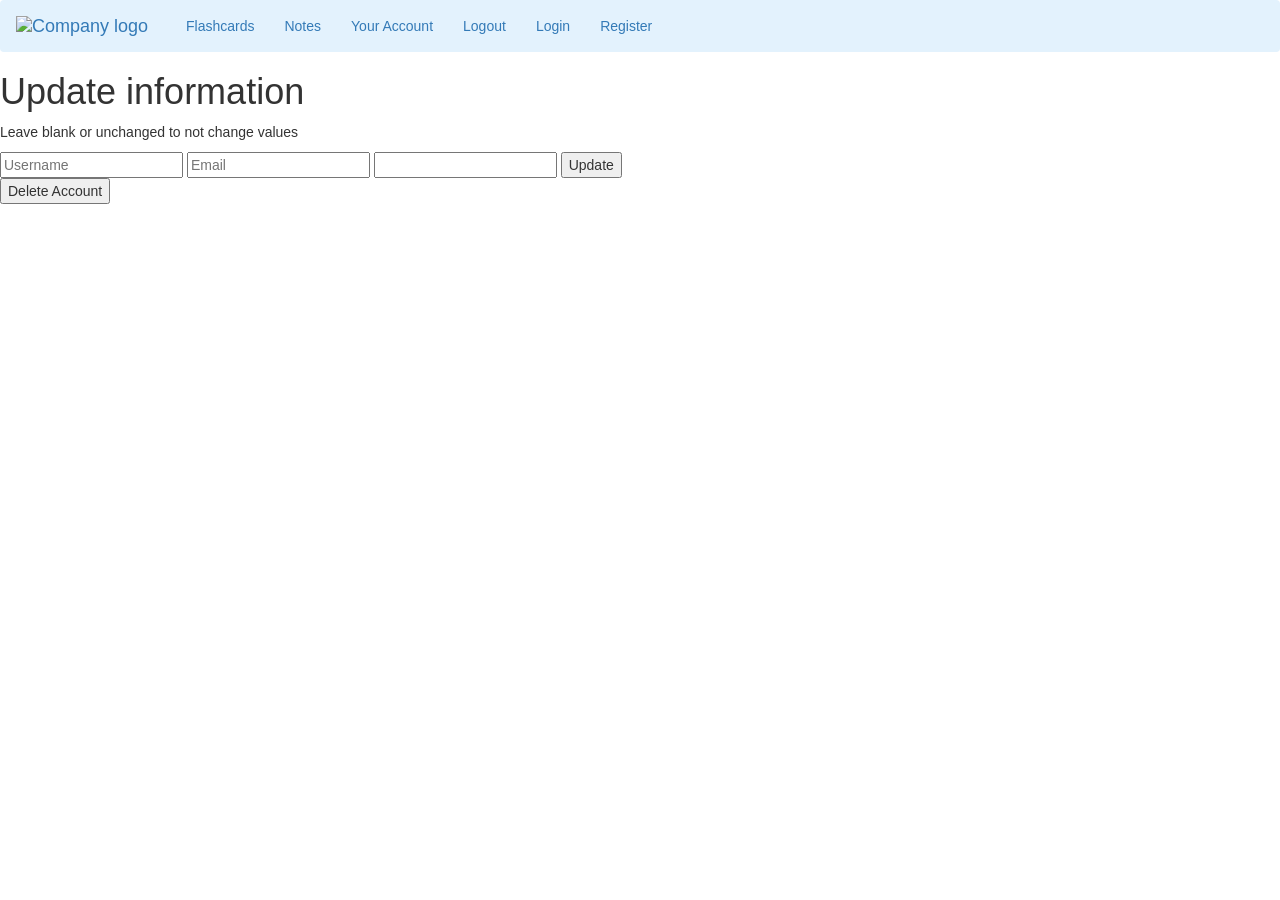
==== Frontend_tier/src/templates/user_info.html @ cdf6b628 "Made initial frontend code created file structure created required html files connected the frontend" ====
<!DOCTYPE html>
<html lang="en">
    <head>
        <meta charset="UTF-8">
        <meta name="viewport" content="width=device-width, initial-scale=1.0">
        <title>SimpleRevisior</title>
        <link rel="stylesheet" href="/static/css/styles.css">
        <!-- bootstrap cos easy for navbar -->
        <link rel="stylesheet" href="https://maxcdn.bootstrapcdn.com/bootstrap/3.4.1/css/bootstrap.min.css">

        <nav class="navbar navbar-light" style="background-color: #e3f2fd;">
            <div class="container-fluid nav-spacing">
                <div class="navbar-header">
                    <!-- logo made by yours truly -->
                    <a href="/templates/index.html" class="navbar-brand nav-link"><img src="/static/assets/company_logo.png" alt="Company logo" style="width:140px"></a>
                </div>
                <ul class="nav navbar-nav">
                    <li><a href="/templates/flashcard_search.html">Flashcards</a></li>

                    <li class="logged-in"><a href="/templates/note_search.html">Notes</a></li>
                    <li class="logged-in"><a href="/templates/user_info.html" class="nav-link disabled">Your Account</a></li>
                    <li class="logged-in"><a href="/templates/index.html" id="logout">Logout</a></li>

                    <li class="logged-out"><a href="/templates/login.html">Login</a></li>
                    <li class="logged-out"><a href="/templates/register.html">Register</a></li>
                </ul>
            </div>
        </nav>
    </head>
    <body>
        <main>
            <h1>Update information</h1>
            <p>Leave blank or unchanged to not change values</p>

            <div>
                <input type="text" id="username" placeholder="Username">
                <input type="email" id="email" placeholder="Email">
                <input type="password" id="password">
                <button class="submit" onclick="update()">Update</button>
            </div>

            <div>
                <button class="submit" onclick="deleteAccount()">Delete Account</button>
            </div>
        </main>

        <script src="/static/js/main.js"></script>
        <script src="/static/js/user_info.js"></script>
    </body>
</html>
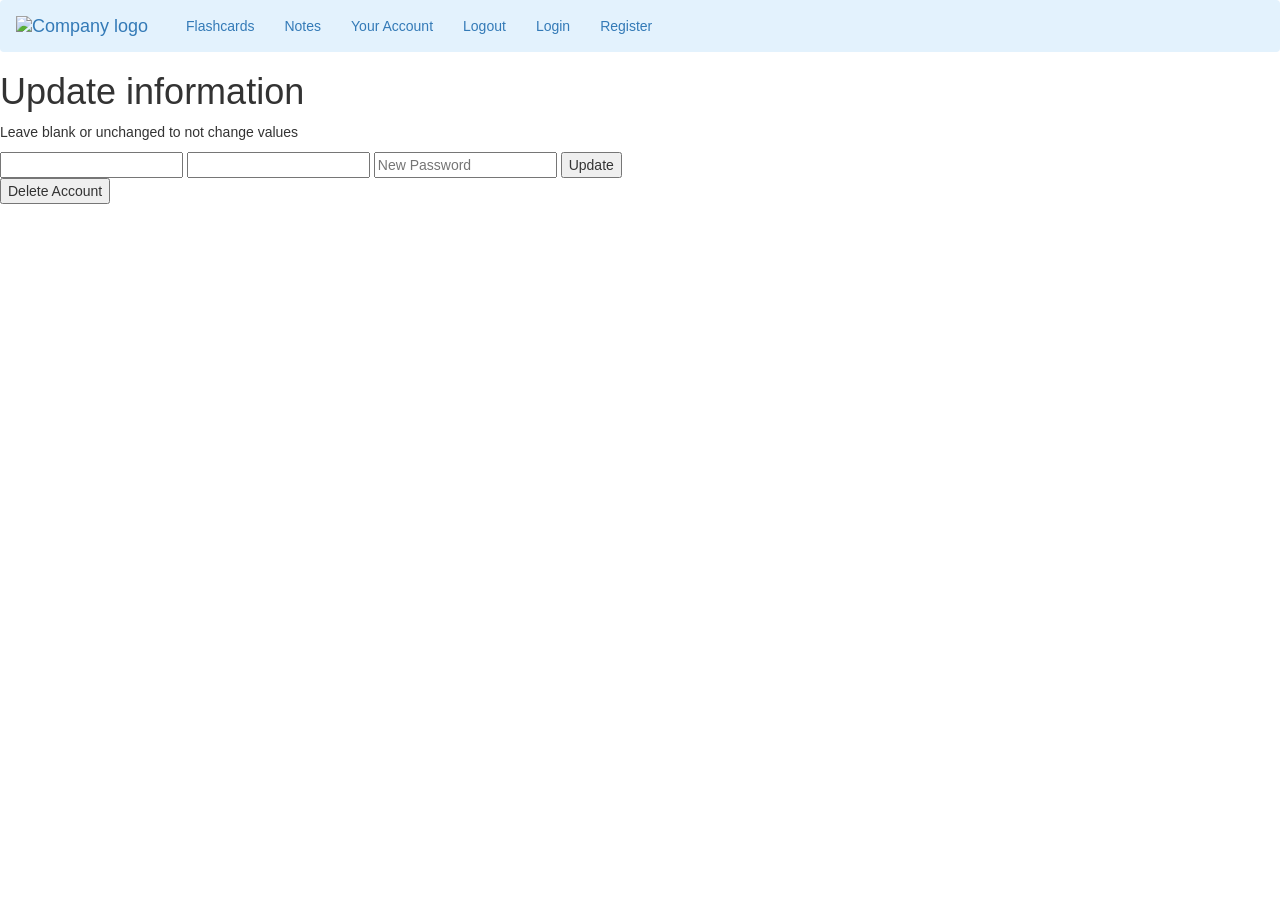
==== commit 696154cc: "Completed frontend and made sure it worked (might look bad, but is a fully functional prototype) (FU" ====
--- a/Frontend_tier/src/templates/user_info.html
+++ b/Frontend_tier/src/templates/user_info.html
@@ -33,9 +33,9 @@
             <p>Leave blank or unchanged to not change values</p>
 
             <div>
-                <input type="text" id="username" placeholder="Username">
-                <input type="email" id="email" placeholder="Email">
-                <input type="password" id="password">
+                <input type="text" id="username">
+                <input type="email" id="email">
+                <input type="password" id="password" placeholder="New Password">
                 <button class="submit" onclick="update()">Update</button>
             </div>
 
